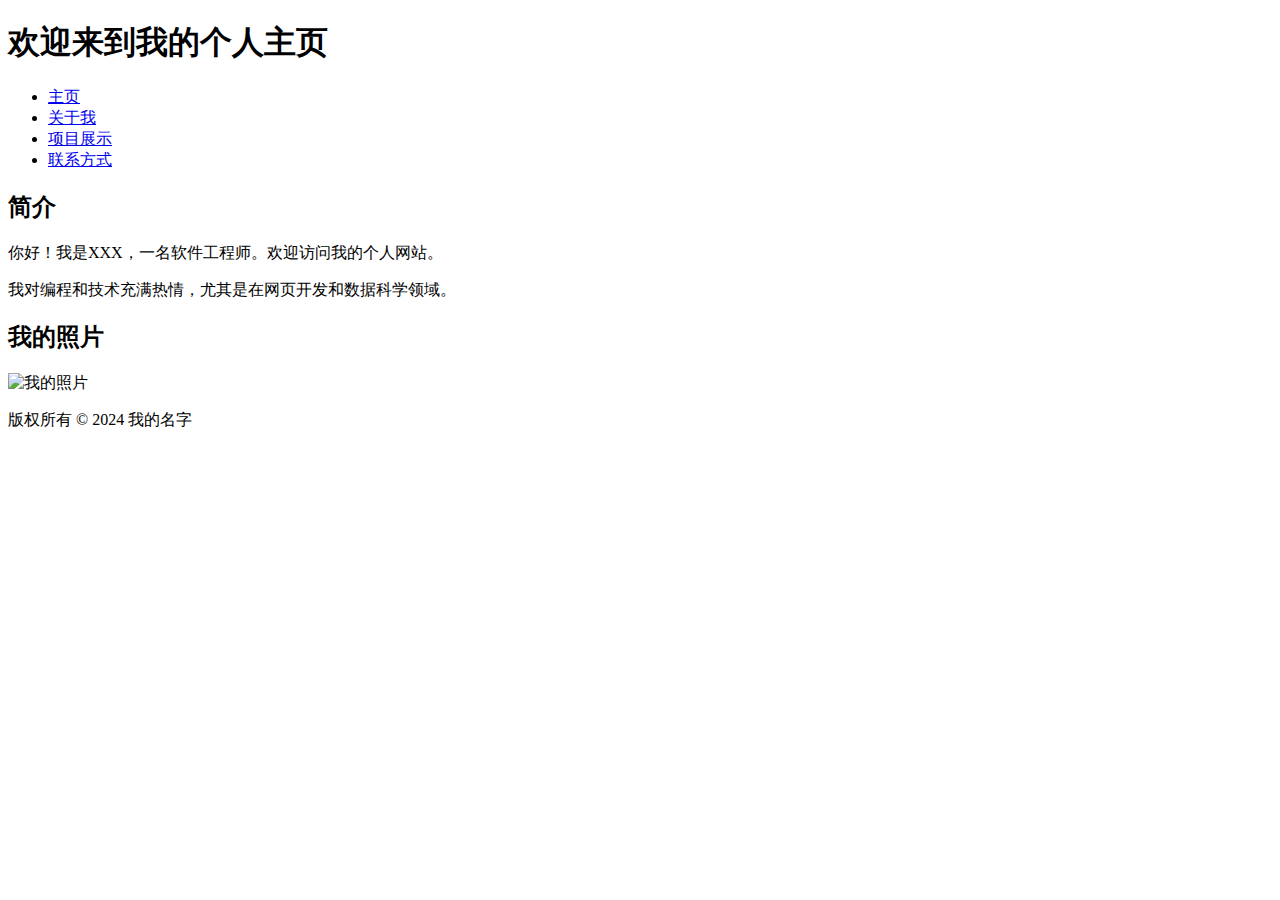
==== index.html @ f351afc4 "Create index.html" ====
<!DOCTYPE html>
<html lang="en">
<head>
    <meta charset="UTF-8">
    <meta name="viewport" content="width=device-width, initial-scale=1.0">
    <title>我的个人主页</title>
    <link rel="stylesheet" href="style.css"> <!-- 如果您有样式文件 -->
</head>
<body>
    <header>
        <h1>欢迎来到我的个人主页</h1>
    </header>
    <nav>
        <ul>
            <li><a href="index.html">主页</a></li>
            <li><a href="about.html">关于我</a></li>
            <li><a href="projects.html">项目展示</a></li>
            <li><a href="contact.html">联系方式</a></li>
        </ul>
    </nav>
    <section>
        <h2>简介</h2>
        <p>你好！我是XXX，一名软件工程师。欢迎访问我的个人网站。</p>
        <p>我对编程和技术充满热情，尤其是在网页开发和数据科学领域。</p>
    </section>
    <section>
        <h2>我的照片</h2>
        <img src="me.jpg" alt="我的照片" width="200"> <!-- 确保将'me.jpg'替换为您的图片文件 -->
    </section>
    <footer>
        <p>版权所有 © 2024 我的名字</p>
    </footer>
</body>
</html>
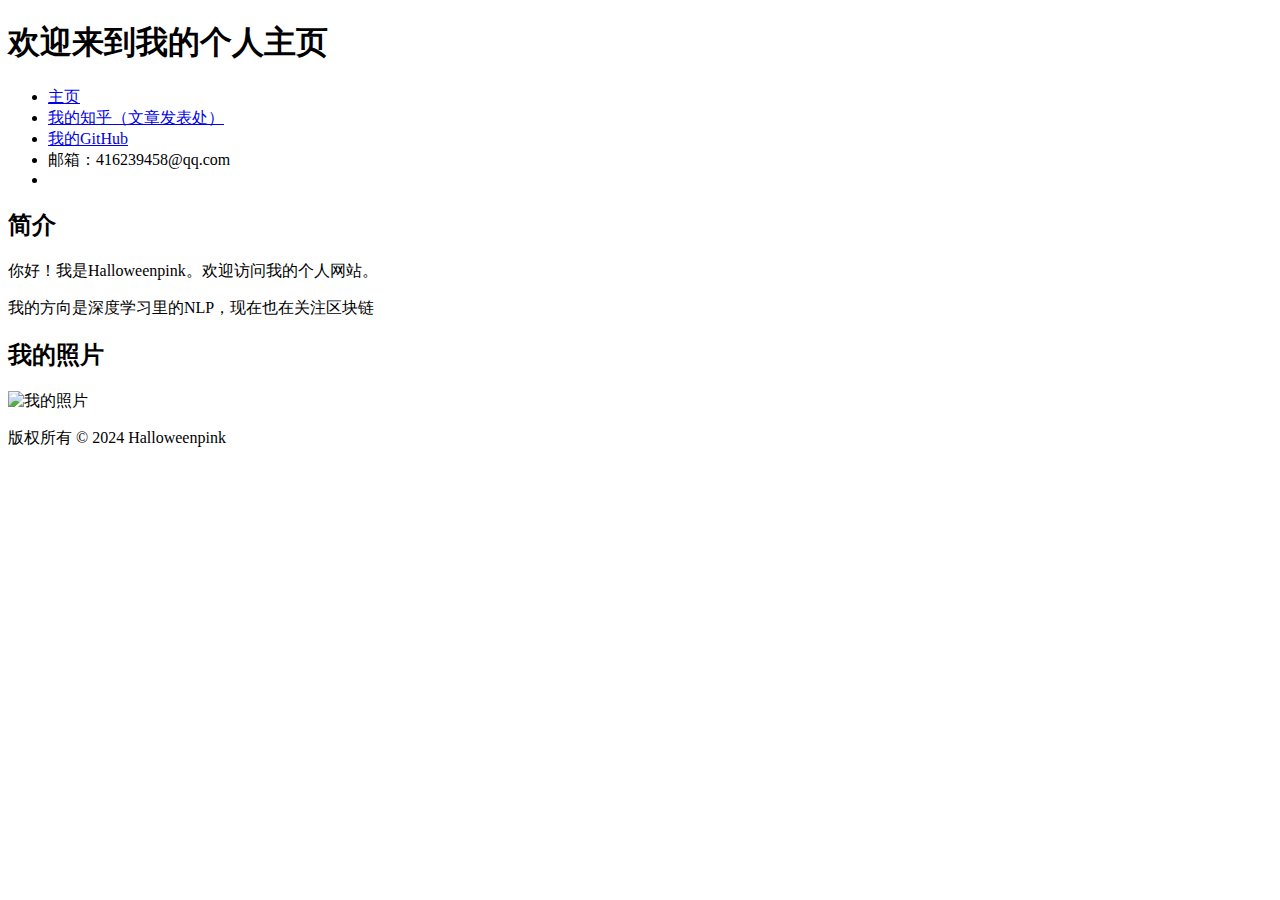
==== commit ccc51a7d: "Update1 index.html" ====
--- a/index.html
+++ b/index.html
@@ -13,22 +13,24 @@
     <nav>
         <ul>
             <li><a href="index.html">主页</a></li>
-            <li><a href="about.html">关于我</a></li>
-            <li><a href="projects.html">项目展示</a></li>
-            <li><a href="contact.html">联系方式</a></li>
+            <li><a href="https://www.zhihu.com/people/an-de-an-de-lu/posts">我的知乎（文章发表处）</a></li>
+            <li><a href="https://github.com/Halloweenpink">我的GitHub</a></li>
+            <div>
+                <li>邮箱：416239458@qq.com<li>
+            </div>
         </ul>
     </nav>
     <section>
         <h2>简介</h2>
-        <p>你好！我是XXX，一名软件工程师。欢迎访问我的个人网站。</p>
-        <p>我对编程和技术充满热情，尤其是在网页开发和数据科学领域。</p>
+        <p>你好！我是Halloweenpink。欢迎访问我的个人网站。</p>
+        <p>我的方向是深度学习里的NLP，现在也在关注区块链</p>
     </section>
     <section>
         <h2>我的照片</h2>
         <img src="me.jpg" alt="我的照片" width="200"> <!-- 确保将'me.jpg'替换为您的图片文件 -->
     </section>
     <footer>
-        <p>版权所有 © 2024 我的名字</p>
+        <p>版权所有 © 2024 Halloweenpink</p>
     </footer>
 </body>
 </html>
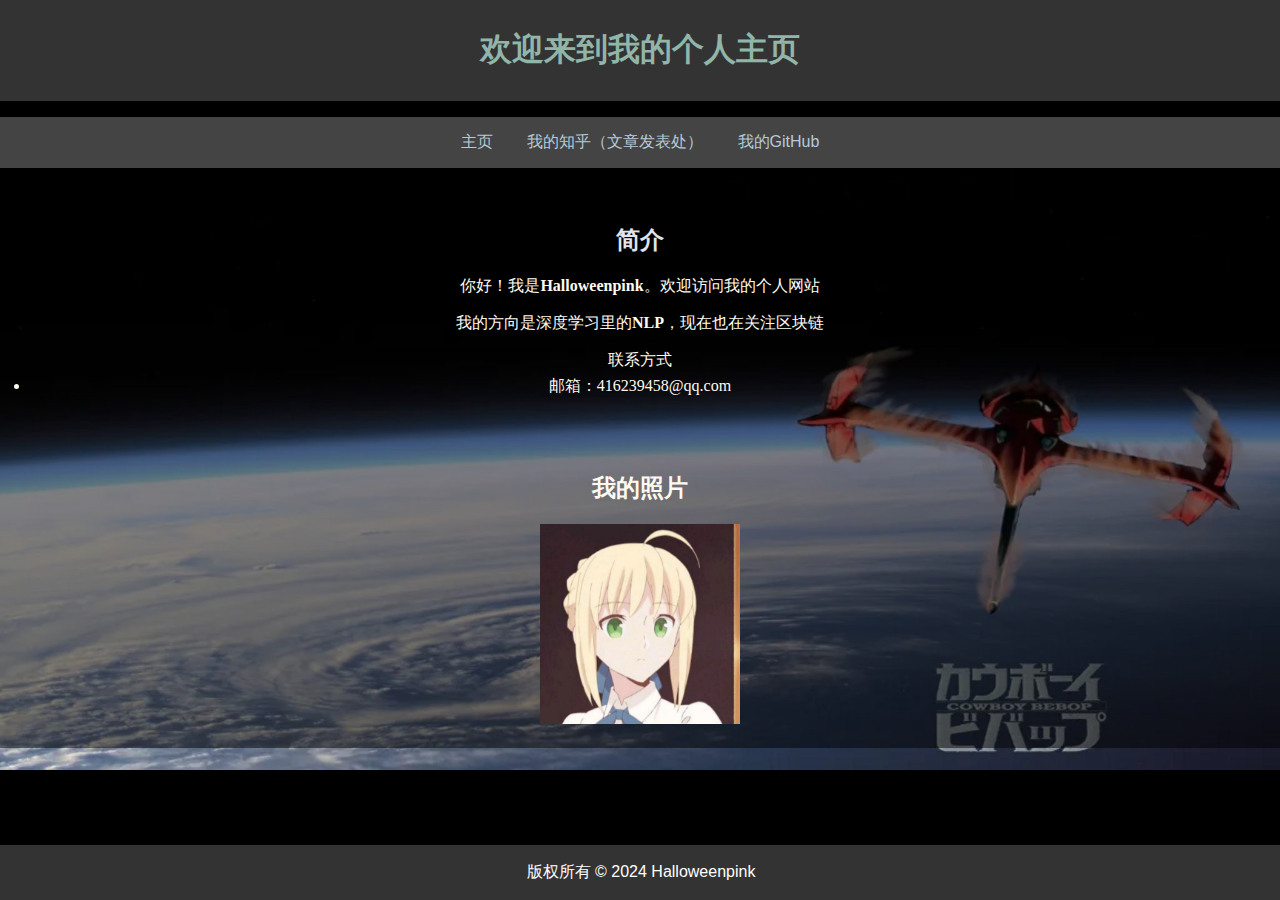
==== commit 87e1543d: "first pycharm change" ====
--- a/index.html
+++ b/index.html
@@ -14,19 +14,19 @@
         <ul>
             <li><a href="index.html">主页</a></li>
             <li><a href="https://www.zhihu.com/people/an-de-an-de-lu/posts">我的知乎（文章发表处）</a></li>
-            <li><a href="https://github.com/Halloweenpink">我的GitHub</a></li>
-            <div>
-                <li>邮箱：416239458@qq.com<li>
-            </div>
+            <li ><a href="https://github.com/Halloweenpink">我的GitHub</a></li>
         </ul>
     </nav>
     <section>
-        <h2>简介</h2>
-        <p>你好！我是Halloweenpink。欢迎访问我的个人网站。</p>
-        <p>我的方向是深度学习里的NLP，现在也在关注区块链</p>
+        <h2 style="color: #E1E4EA" >简介</h2>
+        <p >你好！我是<b>Halloweenpink</b>。欢迎访问我的个人网站</p>
+        <p >我的方向是深度学习里的<b>NLP</b>，现在也在关注区块链</p>
+        <div> 联系方式
+            <li> 邮箱：416239458@qq.com</li>
+        </div>
     </section>
     <section>
-        <h2>我的照片</h2>
+        <h2 style="color: floralwhite; font-family: 'SimSun', '宋体', serif;">我的照片</h2>
         <img src="me.jpg" alt="我的照片" width="200"> <!-- 确保将'me.jpg'替换为您的图片文件 -->
     </section>
     <footer>
--- a/style.css
+++ b/style.css
@@ -0,0 +1,98 @@
+body {
+    font-family: Arial, sans-serif;
+    margin: 0;
+    padding: 0;
+    background-image: url('background.jpg'); /* 替换 'background.jpg' 为您的图片文件名 */
+    background-size: cover;
+    background-attachment: fixed;
+    background-position: center;
+    position: relative;
+}
+
+body::before {
+    content: "";
+    position: absolute;
+    top: 0;
+    left: 0;
+    width: 100%;
+    height: 100%;
+    background: rgba(0, 0, 0, 0.5); /* 这里的最后一个值是透明度，0.5表示半透明 */
+    z-index: -1;
+}
+
+/* 头部和导航样式 */
+header {
+    background-color: #333;
+    color: #91B5A9;
+    padding: 7px;
+    text-align: center;
+}
+
+nav {
+    text-align: center; /* 居中导航栏内的内容 */
+}
+
+nav ul {
+    list-style-type: none;
+    padding: 0;
+    background-color: #444;
+}
+
+nav ul li {
+    display: inline;
+}
+
+nav ul li a {
+    text-decoration: none;
+    padding: 15px;
+    display: inline-block;
+    color: #B6CAD7;
+    transition: background-color 0.3s;
+}
+
+nav ul li a:hover {
+    /* 当鼠标悬停在链接上时，链接的背景颜色会变 */
+    background-color: #555;
+}
+
+section {
+    text-align: center; /* 居中导航栏内的内容 */
+}
+
+section p {
+    font-family: 'SimSun', '宋体', serif;
+    color: floralwhite
+}
+section div{
+    color: floralwhite
+}
+section div li{
+    padding: 5px;
+    font-family: 'SimSun', '宋体', serif;
+}
+
+section div li {
+    color: floralwhite
+}
+
+/* 主要部分和版权样式 */
+section {
+    padding: 20px;
+    margin: 10px;
+}
+
+footer {
+    background-color: #333;
+    color: white;
+    text-align: center;
+    padding: 1px;
+    position: fixed;
+    bottom: 0;
+    width: 100%;
+}
+
+/* 图片样式 */
+img {
+    max-width: 100%;
+    height: auto;
+}
